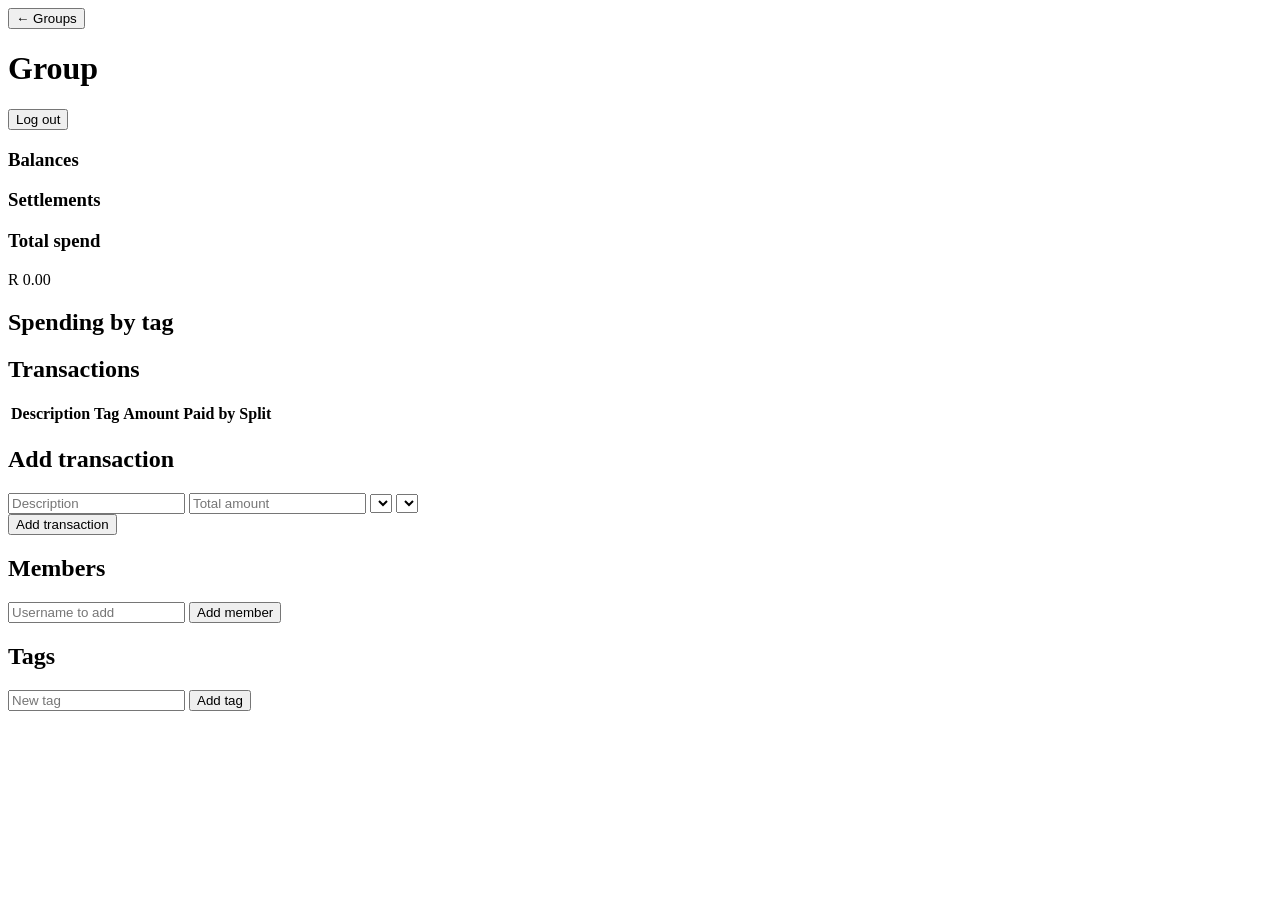
==== frontend/group.html @ afd06bf1 "Initial Commit" ====
<!doctype html>
<html lang="en">
<head>
  <meta charset="utf-8">
  <meta name="viewport" content="width=device-width, initial-scale=1">
  <title>CashSharing</title>
  <link rel="stylesheet" href="/styles.css">
</head>
<body data-page="group">
<div class="container">

  <header class="topbar">
    <button id="back-link" class="link">&larr; Groups</button>
    <h1 id="group-name">Group</h1>
    <button id="logout-btn" class="link">Log out</button>
  </header>

  <section class="cards">
    <div class="card">
      <h3>Balances</h3>
      <ul id="balances" class="kv"></ul>
    </div>
    <div class="card">
      <h3>Settlements</h3>
      <ul id="settlements" class="kv"></ul>
    </div>
    <div class="card">
      <h3>Total spend</h3>
      <p id="total-spend" class="big">R 0.00</p>
    </div>
  </section>

  <section>
    <h2>Spending by tag</h2>
    <ul id="tag-totals" class="kv"></ul>
  </section>

  <section>
    <h2>Transactions</h2>
    <div class="table-wrap">
      <table>
        <thead>
          <tr>
            <th>Description</th>
            <th>Tag</th>
            <th>Amount</th>
            <th>Paid by</th>
            <th>Split</th>
            <th></th>
          </tr>
        </thead>
        <tbody id="txn-body"></tbody>
      </table>
    </div>
    <p class="muted" id="txn-empty" hidden>No transactions yet.</p>
  </section>

  <section>
    <h2>Add transaction</h2>
    <form id="new-txn-form" class="card">
      <div class="row">
        <input name="description" placeholder="Description" required>
        <input name="total_amount" type="number" min="0.01" step="0.01" placeholder="Total amount" required>
        <select name="tag" id="tag-select" required></select>
        <select name="paid_by" id="paid-by-select" required></select>
      </div>
      <div id="split-row" class="split-row"></div>
      <button type="submit">Add transaction</button>
    </form>
  </section>

  <section>
    <h2>Members</h2>
    <ul id="member-list" class="chips"></ul>
    <form id="add-member-form" class="card narrow">
      <div class="row">
        <input name="username" placeholder="Username to add" required>
        <button type="submit">Add member</button>
      </div>
    </form>
  </section>

  <section>
    <h2>Tags</h2>
    <div id="tag-list" class="chips"></div>
    <form id="new-tag-form" class="card narrow">
      <div class="row">
        <input name="tag" placeholder="New tag" required>
        <button type="submit">Add tag</button>
      </div>
    </form>
  </section>

</div>
<script src="/app.js"></script>
</body>
</html>
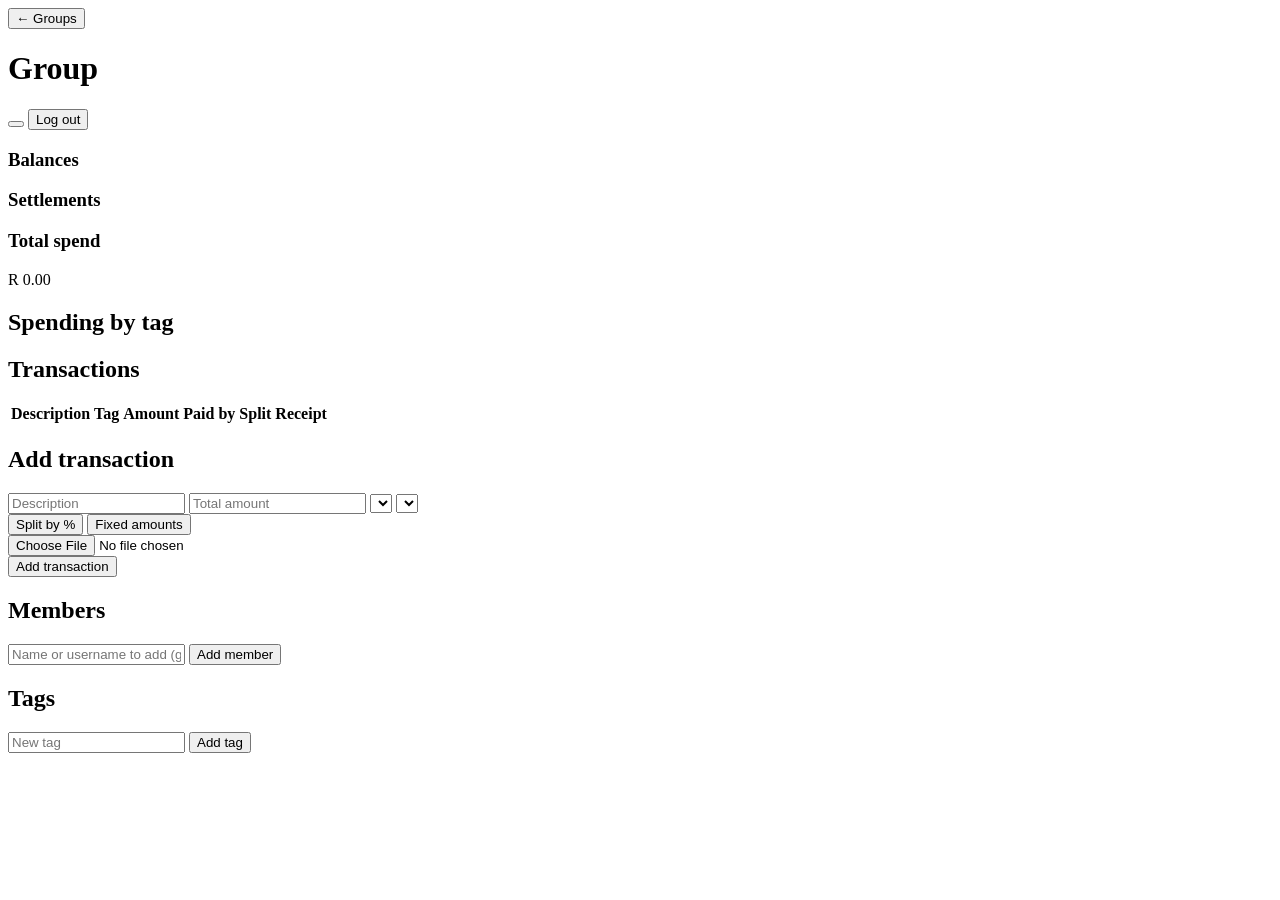
==== commit 1a184257: "Add split-by-amount transactions, receipt attachments, and account/group features" ====
--- a/frontend/group.html
+++ b/frontend/group.html
@@ -5,6 +5,12 @@
   <meta name="viewport" content="width=device-width, initial-scale=1">
   <title>CashSharing</title>
   <link rel="stylesheet" href="/styles.css">
+  <script>
+    (function () {
+      var t = localStorage.getItem("theme") || "dark";
+      document.documentElement.dataset.theme = t;
+    })();
+  </script>
 </head>
 <body data-page="group">
 <div class="container">
@@ -12,6 +18,7 @@
   <header class="topbar">
     <button id="back-link" class="link">&larr; Groups</button>
     <h1 id="group-name">Group</h1>
+    <button id="theme-toggle" class="theme-toggle" type="button" aria-label="Toggle theme"></button>
     <button id="logout-btn" class="link">Log out</button>
   </header>
 
@@ -46,6 +53,7 @@
             <th>Amount</th>
             <th>Paid by</th>
             <th>Split</th>
+            <th>Receipt</th>
             <th></th>
           </tr>
         </thead>
@@ -64,7 +72,14 @@
         <select name="tag" id="tag-select" required></select>
         <select name="paid_by" id="paid-by-select" required></select>
       </div>
+      <div class="split-modes">
+        <button type="button" id="mode-percent" class="split-mode active">Split by %</button>
+        <button type="button" id="mode-amount" class="split-mode">Fixed amounts</button>
+      </div>
       <div id="split-row" class="split-row"></div>
+      <div class="row">
+        <input type="file" name="receipt" id="receipt-input" accept="image/*">
+      </div>
       <button type="submit">Add transaction</button>
     </form>
   </section>
@@ -74,8 +89,18 @@
     <ul id="member-list" class="chips"></ul>
     <form id="add-member-form" class="card narrow">
       <div class="row">
-        <input name="username" placeholder="Username to add" required>
+        <input name="username" placeholder="Name or username to add (guest if no account)" required>
         <button type="submit">Add member</button>
+      </div>
+    </form>
+  </section>
+
+  <section id="currency-section" hidden>
+    <h2>Currency</h2>
+    <form id="currency-form" class="card narrow">
+      <div class="row">
+        <select name="currency" id="group-currency-select"></select>
+        <button type="submit">Change currency</button>
       </div>
     </form>
   </section>
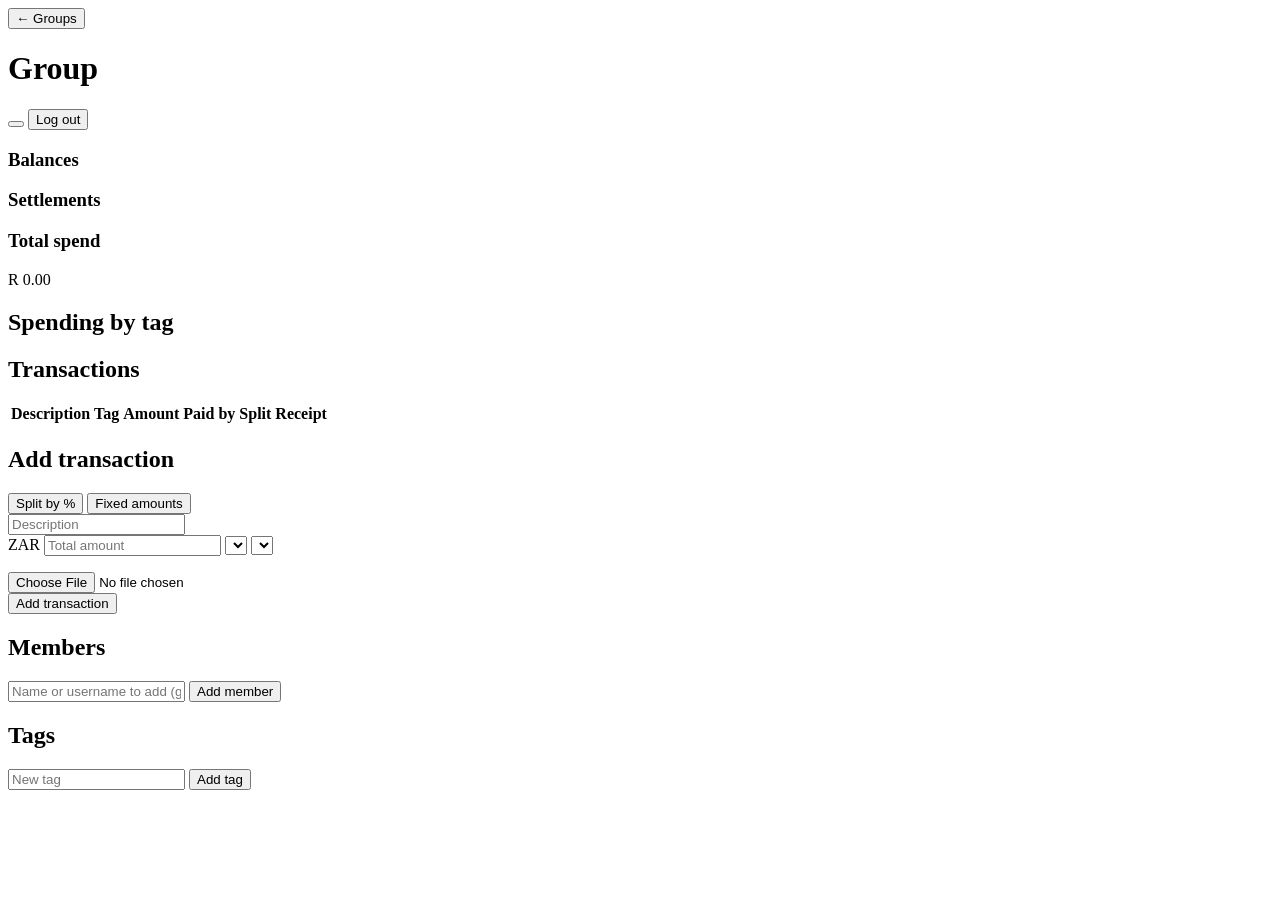
==== commit e2dc9cd0: "Restructure transaction form, add editing, exact-split and no-spinner inputs" ====
--- a/frontend/group.html
+++ b/frontend/group.html
@@ -64,23 +64,32 @@
   </section>
 
   <section>
-    <h2>Add transaction</h2>
+    <h2 id="txn-section-title">Add transaction</h2>
     <form id="new-txn-form" class="card">
-      <div class="row">
-        <input name="description" placeholder="Description" required>
-        <input name="total_amount" type="number" min="0.01" step="0.01" placeholder="Total amount" required>
-        <select name="tag" id="tag-select" required></select>
-        <select name="paid_by" id="paid-by-select" required></select>
-      </div>
       <div class="split-modes">
         <button type="button" id="mode-percent" class="split-mode active">Split by %</button>
         <button type="button" id="mode-amount" class="split-mode">Fixed amounts</button>
       </div>
+      <div class="row">
+        <input name="description" placeholder="Description" required>
+      </div>
+      <div class="row">
+        <span class="unit-wrap">
+          <span class="unit" id="total-unit">ZAR</span>
+          <input name="total_amount" type="number" min="0.01" step="0.01" placeholder="Total amount" required>
+        </span>
+        <select name="tag" id="tag-select" required></select>
+        <select name="paid_by" id="paid-by-select" required></select>
+      </div>
       <div id="split-row" class="split-row"></div>
+      <p class="split-total" id="split-total"></p>
       <div class="row">
         <input type="file" name="receipt" id="receipt-input" accept="image/*">
       </div>
-      <button type="submit">Add transaction</button>
+      <div class="form-actions">
+        <button type="submit" id="txn-submit">Add transaction</button>
+        <button type="button" id="edit-cancel" class="link" hidden>Cancel edit</button>
+      </div>
     </form>
   </section>
 
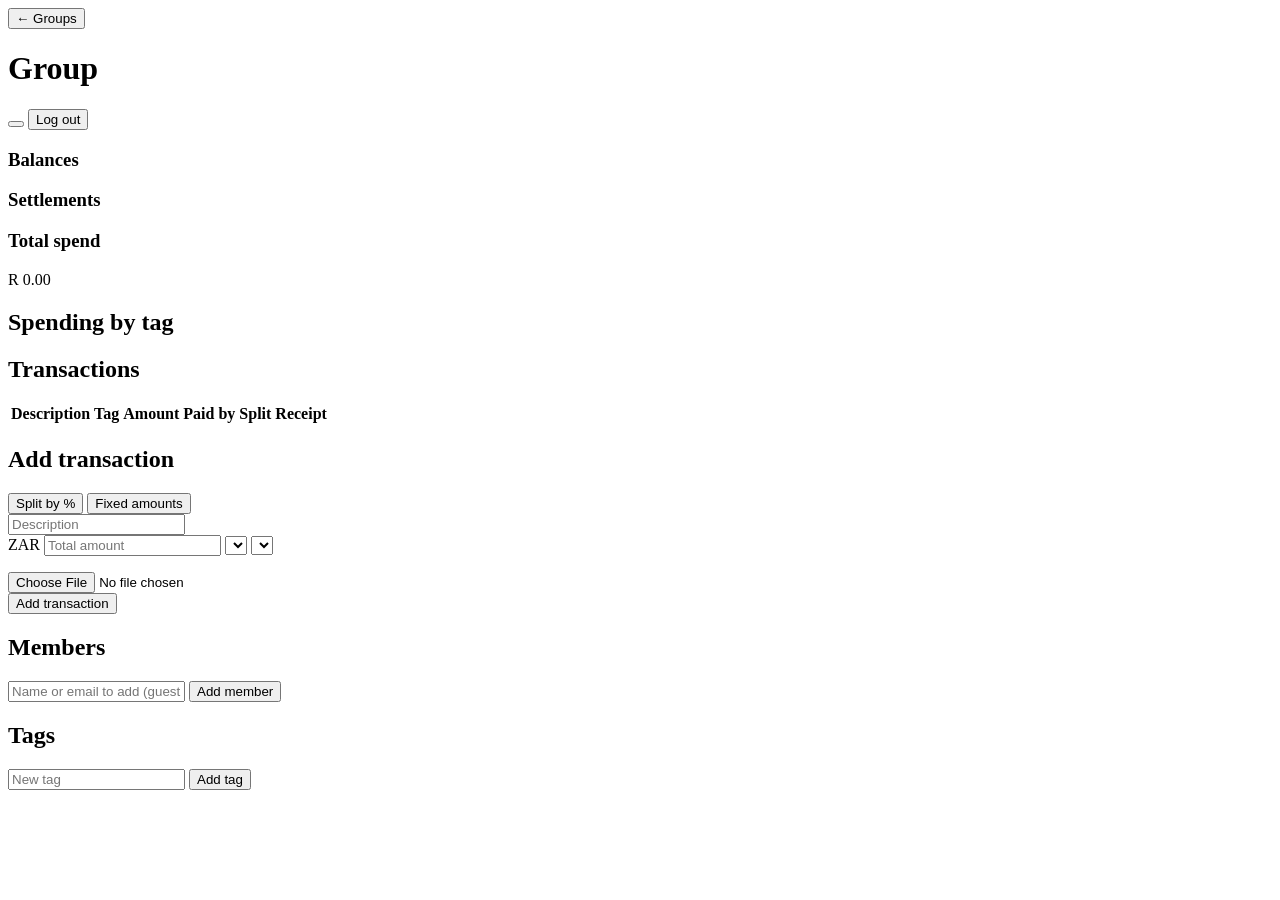
==== commit d8b119b0: "Switch to email login, add group deletion and admin CLI - Log in/register with email+password; displ" ====
--- a/frontend/group.html
+++ b/frontend/group.html
@@ -15,9 +15,10 @@
 <body data-page="group">
 <div class="container">
 
-  <header class="topbar">
+  <header class="banner">
     <button id="back-link" class="link">&larr; Groups</button>
     <h1 id="group-name">Group</h1>
+    <span id="me-label" class="me-label"></span>
     <button id="theme-toggle" class="theme-toggle" type="button" aria-label="Toggle theme"></button>
     <button id="logout-btn" class="link">Log out</button>
   </header>
@@ -98,7 +99,7 @@
     <ul id="member-list" class="chips"></ul>
     <form id="add-member-form" class="card narrow">
       <div class="row">
-        <input name="username" placeholder="Name or username to add (guest if no account)" required>
+        <input name="member" placeholder="Name or email to add (guest if no account)" required>
         <button type="submit">Add member</button>
       </div>
     </form>
@@ -112,6 +113,12 @@
         <button type="submit">Change currency</button>
       </div>
     </form>
+  </section>
+
+  <section id="danger-section" class="danger-zone" hidden>
+    <h2>Danger zone</h2>
+    <p class="muted">Deleting a group removes all its transactions and receipts. This cannot be undone.</p>
+    <button id="delete-group-btn" class="danger" type="button">Delete group</button>
   </section>
 
   <section>
